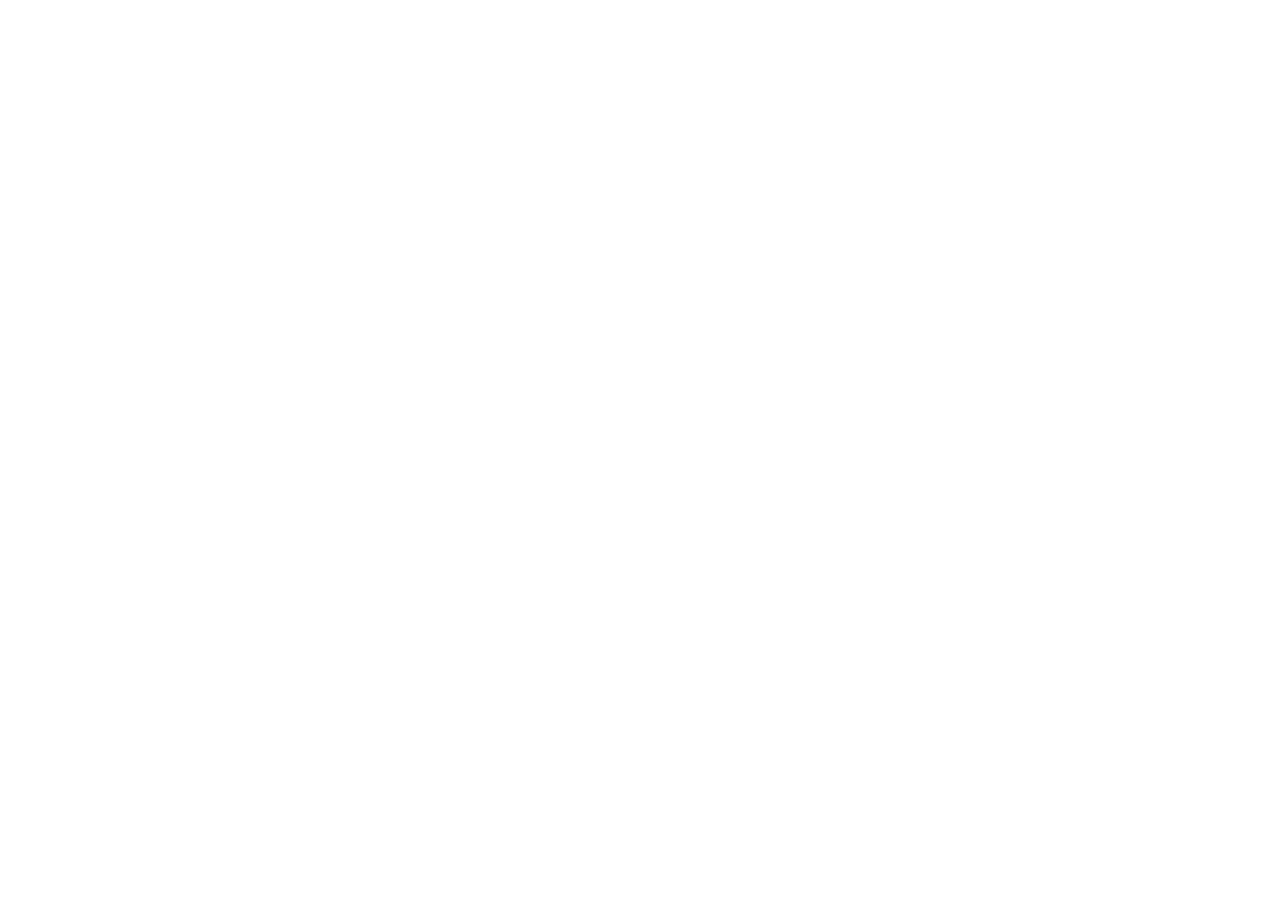
==== index.html @ 4e606f94 "Initial commit" ====
<!DOCTYPE html>
<html lang="ja">
  <head>
    <meta charset="UTF-8" />
    <meta name="viewport" content="width=device-width, initial-scale=1.0" />

    <!-- 必要なライブラリをネット上から直接参照 CDN -->
    <script src="https://code.jquery.com/jquery-3.5.1.min.js"></script>
    <link rel="stylesheet" href="https://cdn.rawgit.com/filipelinhares/ress/master/dist/ress.min.css"/>
    <!-- 自分のcss -->
    <link rel="stylesheet" href="./css/style.css" />
    <!-- 自分のjs -->
    <script src="./js/script.js"></script>
    <title>index</title>
  </head>
  <body>
    
  </body>
</html>
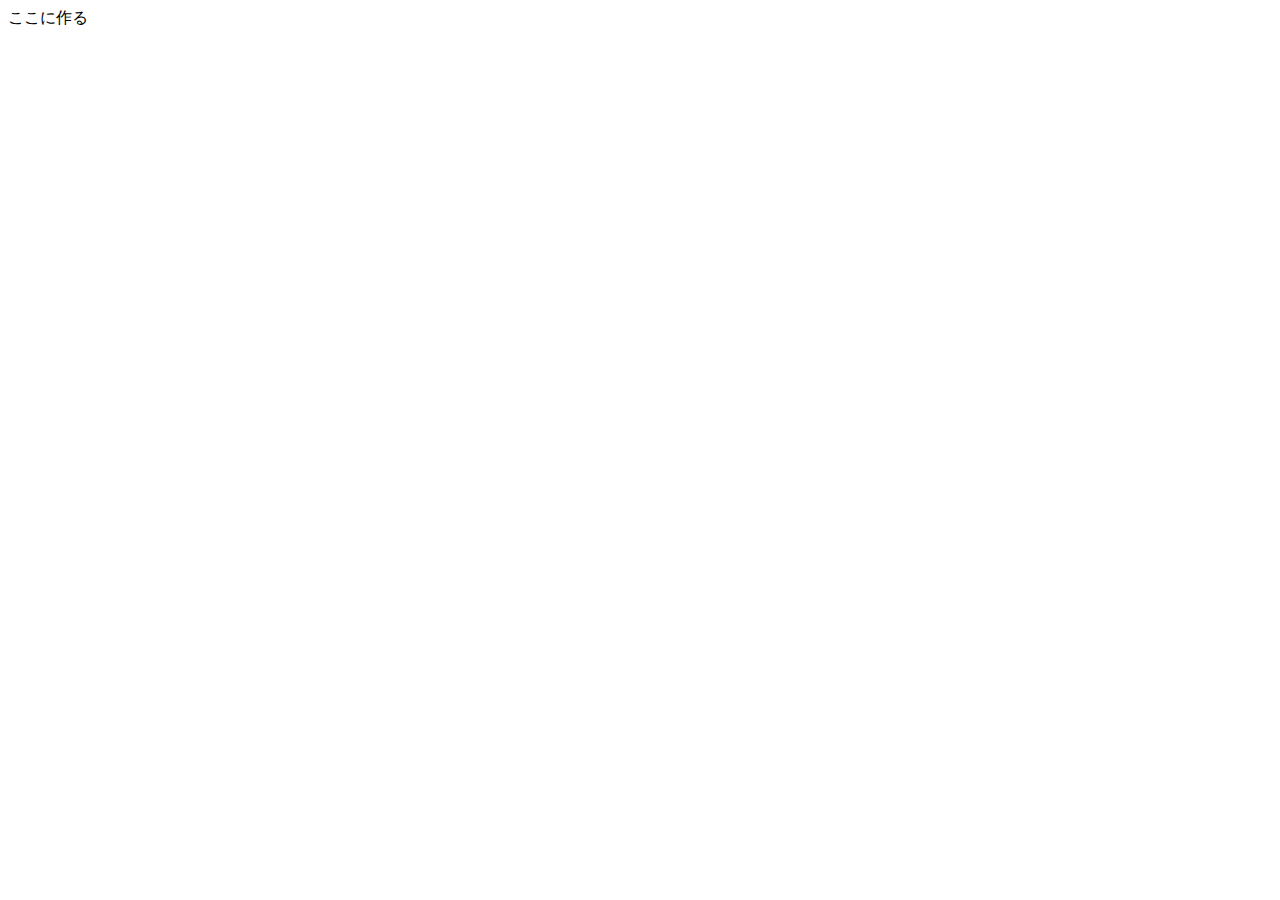
==== commit 4a2e7a5e: "変更" ====
--- a/index.html
+++ b/index.html
@@ -14,6 +14,6 @@
     <title>index</title>
   </head>
   <body>
-    
+    ここに作る
   </body>
 </html>
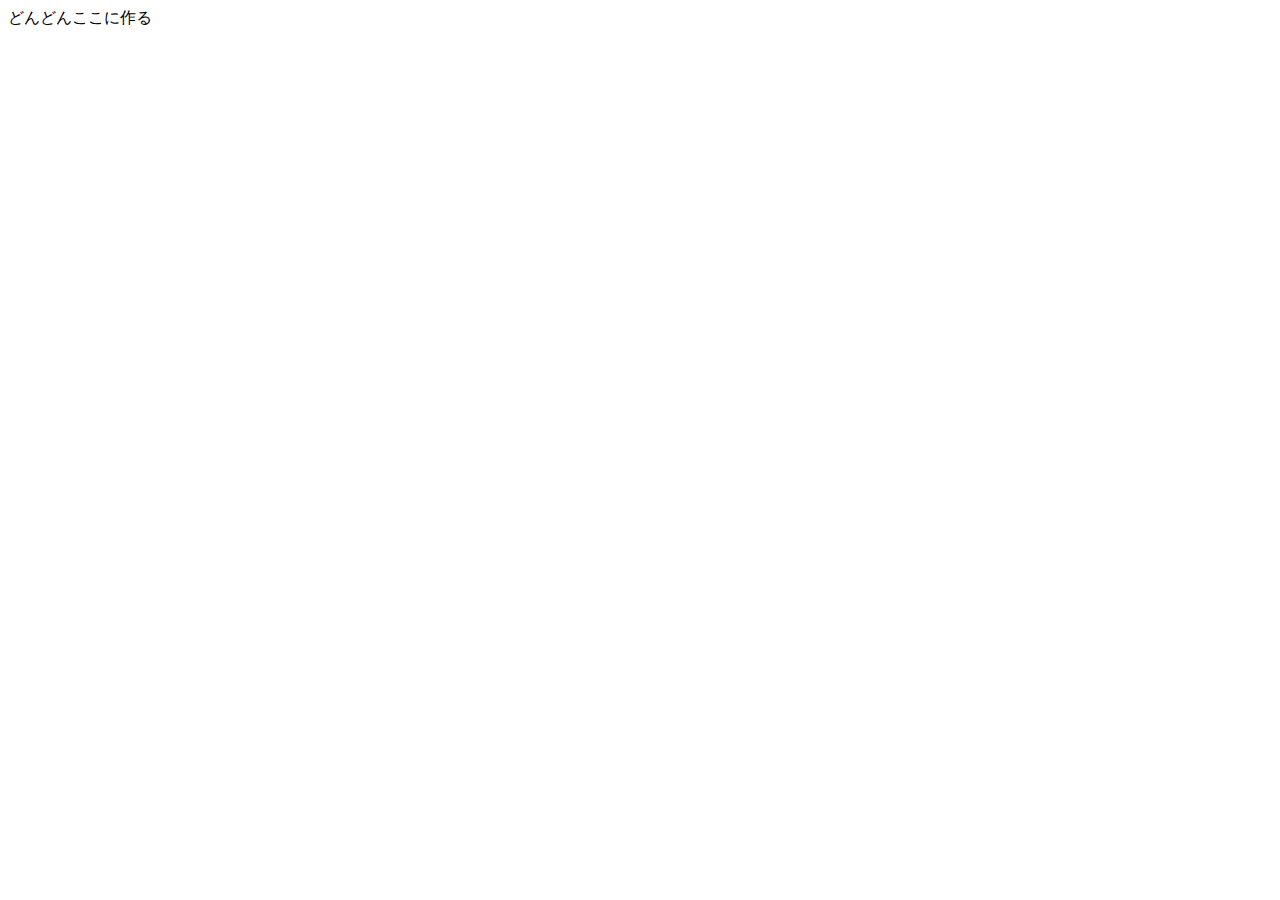
==== commit ffe9b45f: "変更" ====
--- a/index.html
+++ b/index.html
@@ -14,6 +14,6 @@
     <title>index</title>
   </head>
   <body>
-    ここに作る
+    どんどんここに作る
   </body>
 </html>
